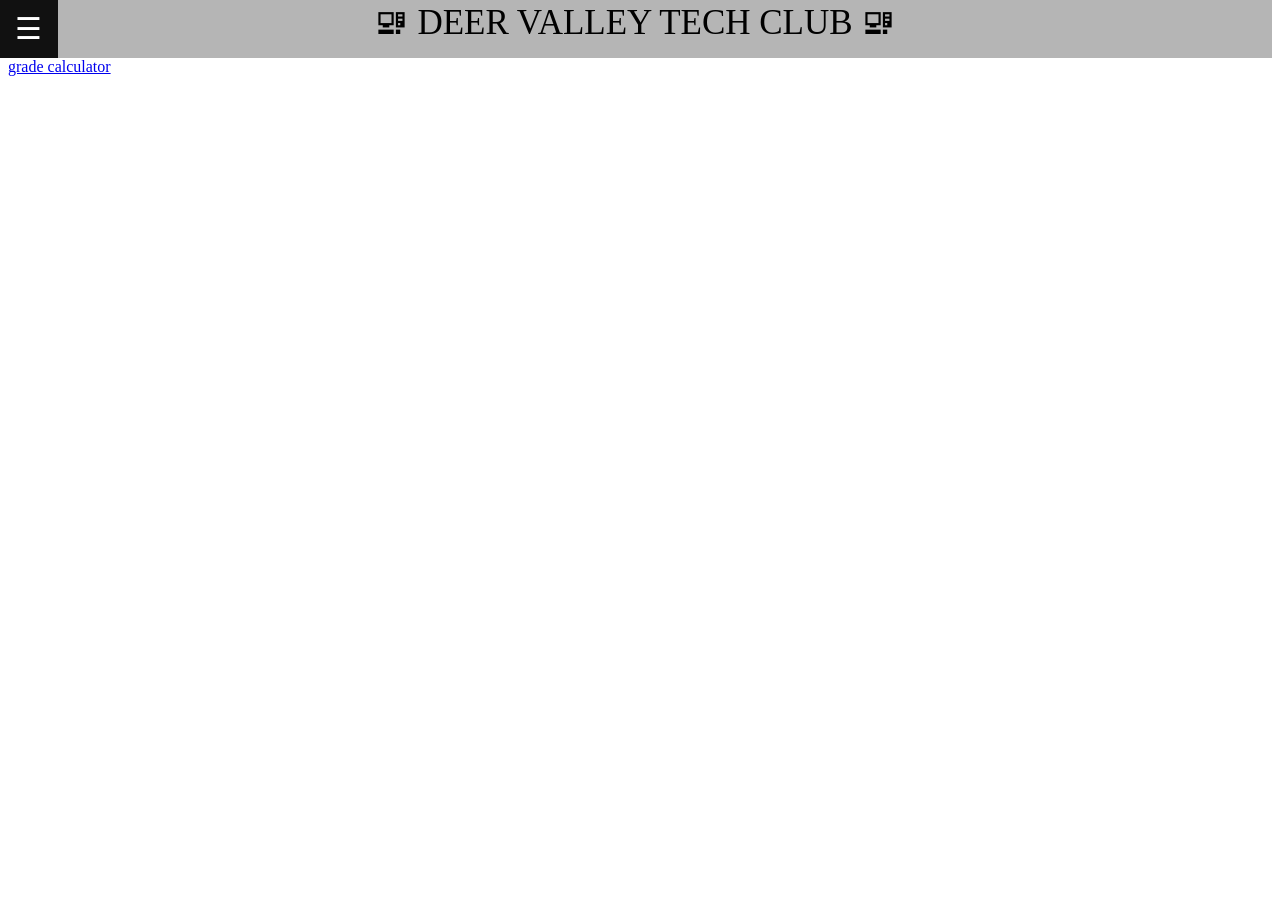
==== index.html @ 35661da9 "Update index.html" ====
<!DOCTYPE html>
<html>
    <head>
        <title>DV TECH CLUB</title>
        <link rel="icon" type="image/x-icon" href="images/dvhslogo.png">
        <link rel="stylesheet" type="text/css" href="index_style.css">
    </head>
    
    <body>
        <div id="mySidepanel" class="sidepanel">
          <button class="closebtn" onclick="closeNav()">&times;</button>
          <a href="#">About</a>
          <a href="#">Services</a>
          <a href="#">Clients</a>
          <a href="#">Contact</a>
        </div>
        
        <div class="topbar">
            <button class="openbtn" onclick="openNav()">&#9776; </button>
            <p id="title"> &#128435; DEER VALLEY TECH CLUB &#128435; </p>
        </div>
        <a href="grade.html"> grade calculator</a>
        
        
        <script> 
                /* Set the width of the sidebar to 250px (show it) */
            function openNav() {
              document.getElementById("mySidepanel").style.width = "250px";
            }
            
            /* Set the width of the sidebar to 0 (hide it) */
            function closeNav() {
              document.getElementById("mySidepanel").style.width = "0";
            }
        </script>
        
    </body>
</html>
---- index_style.css ----
.topbar {
  height: 60px;
  background-color: #b5b5b5;
  margin-top: -10px;
  margin-left: -10px;
  overflow-x: hidden; /* Disable horizontal scroll */
}

#title {
  display: flex;
  font-size: 35px;
  justify-Content: center;
  margin: -55px; 
  align-items: center;
}

.sidepanel {
  height: 250px; /* Specify a height */
  width: 0; /* 0 width - change this with JavaScript */
  position: fixed; /* Stay in place */
  z-index: 1; /* Stay on top */
  top: 0;
  left: 0;
  background-color: #111; /* Black*/
  overflow-x: hidden; /* Disable horizontal scroll */
  padding-top: 5px; /* Place content 60px from the top */
  transition: 0.5s; /* 0.5 second transition effect to slide in the sidepanel */
}

.sidepanel a {
  padding: 8px 8px 8px 32px;
  text-decoration: none;
  font-size: 25px;
  color: #818181;
  display: block;
  transition: 0.3s;
}

.sidepanel a:hover {
  color: #f1f1f1;
}

.sidepanel .closebtn {
  font-size: 50px;
  cursor: pointer;
  position: static;
  background-color: #111;
  width: 60px;
  height: 60px;
  margin-top: -5px;
  border: none;
  color: white;
  margin-left: 0px;
}

.openbtn {
  font-size: 30px;
  cursor: pointer;
  background-color: #111;
  color: white;
  width: 60px;
  height: 60px;
  border: none;
}

.openbtn:hover {
  background-color: #444;
}
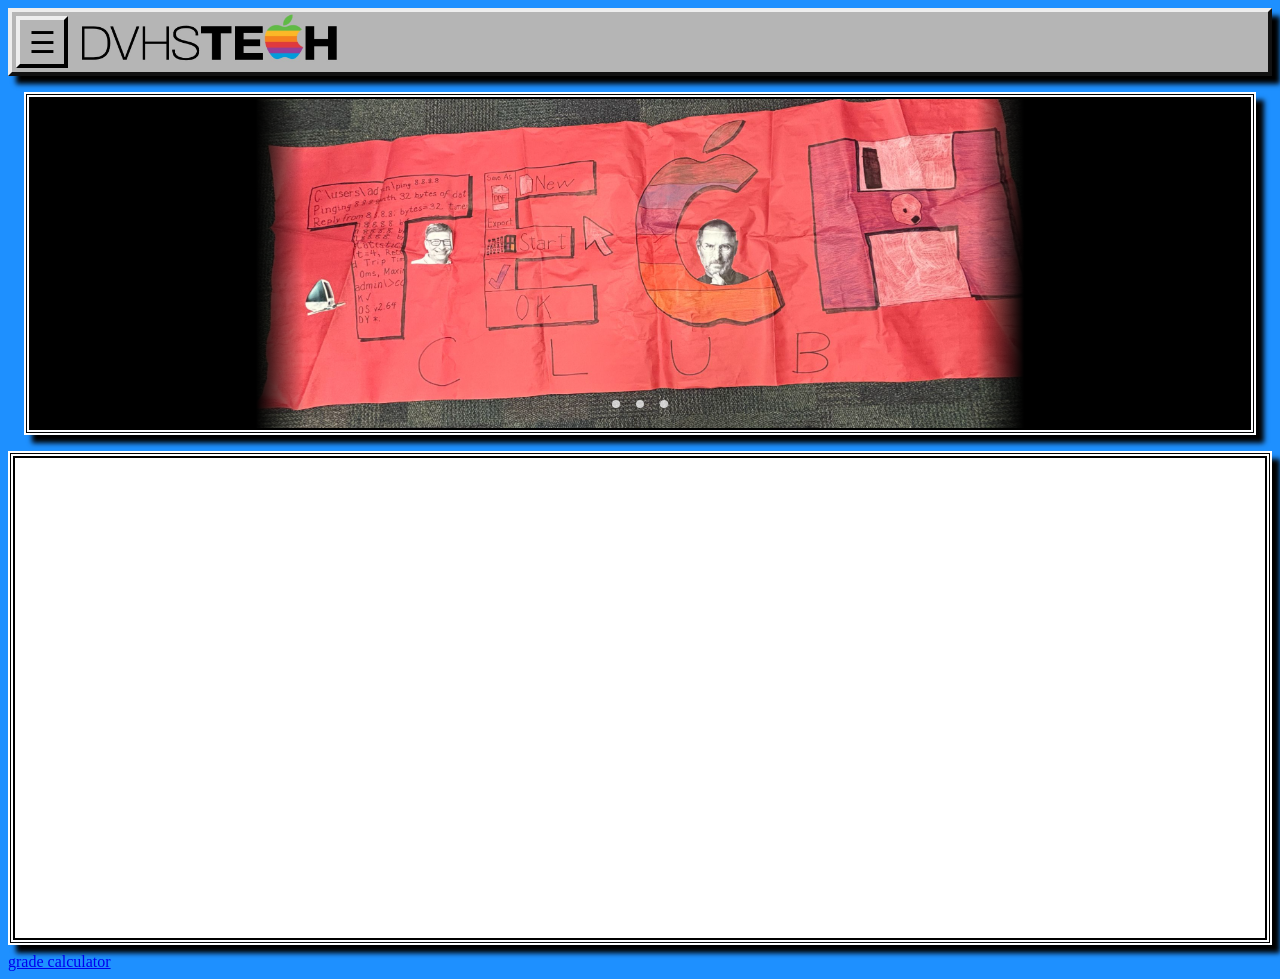
==== commit 4151c64b: "Add files via upload" ====
--- a/index.html
+++ b/index.html
@@ -1,38 +1,71 @@
-<!DOCTYPE html>
-<html>
-    <head>
-        <title>DV TECH CLUB</title>
-        <link rel="icon" type="image/x-icon" href="images/dvhslogo.png">
-        <link rel="stylesheet" type="text/css" href="index_style.css">
-    </head>
-    
-    <body>
-        <div id="mySidepanel" class="sidepanel">
-          <button class="closebtn" onclick="closeNav()">&times;</button>
-          <a href="#">About</a>
-          <a href="#">Services</a>
-          <a href="#">Clients</a>
-          <a href="#">Contact</a>
-        </div>
-        
-        <div class="topbar">
-            <button class="openbtn" onclick="openNav()">&#9776; </button>
-            <p id="title"> &#128435; DEER VALLEY TECH CLUB &#128435; </p>
-        </div>
-        <a href="grade.html"> grade calculator</a>
-        
-        
-        <script> 
-                /* Set the width of the sidebar to 250px (show it) */
-            function openNav() {
-              document.getElementById("mySidepanel").style.width = "250px";
-            }
-            
-            /* Set the width of the sidebar to 0 (hide it) */
-            function closeNav() {
-              document.getElementById("mySidepanel").style.width = "0";
-            }
-        </script>
-        
-    </body>
-</html>
+<!DOCTYPE html>
+<html>
+    <head>
+        <title>DV TECH CLUB</title>
+        <link rel="stylesheet" type="text/css" href="style.css">
+
+    </head>
+    
+    <body>
+        <div id="mySidepanel" class="sidepanel">
+            <button class="closebtn" onclick="closeNav()">Close</button>
+            <div class="break"></div>
+            <a href="#">Home</a>
+            <a href="projects.html">Projects</a>
+            <a href="#">History</a>
+            <a href="#">Resources</a>
+            <div class="break"></div>
+        </div>
+        
+        <div class="topbar">
+            <button class="openbtn" onclick="openNav()">&#9776; </button>
+            <img class="topbar_logo" src="temp_logo.jpg">
+        </div>
+        
+        <body>
+            <section class = "container" id = "img-slider">
+                <div class="slider_container">
+                    <div class="slider">
+                        <img src="banner.png" alt="" id = "slide-1">
+                        <img src="pondering.png" alt="" id = "slide-2">
+                        <img src="3.png" alt="" id = "slide-3">
+                    </div>
+                    <div class = "img-fade">
+                        <div id = "left-fade"></div>
+                        <div id = "right-fade"></div>
+                    </div>
+                    <div class="slider-nav">
+                        <a href="#slide-1"></a>
+                        <a href="#slide-2"></a>
+                        <a href="#slide-3"></a>
+                    </div>
+                </div>
+            </section>
+            
+            <section class = "container">
+                <div class= "main_container">
+                    
+                </div>
+            </section>
+        </body>
+        
+        <a href="/Projects/Grade-Calculator-Jason/grade.html"> grade calculator</a>
+        
+        
+        <script> 
+                /* Set the width of the sidebar to 250px (show it) */
+            function openNav() {
+              document.getElementById("mySidepanel").style.width = "300px";
+              
+              document.getElementById("mySidepanel").style.left = "0px";
+            }
+            
+            /* Set the width of the sidebar to 0 (hide it) */
+            function closeNav() {
+              document.getElementById("mySidepanel").style.width = "0px";
+              document.getElementById("mySidepanel").style.left = "-8px";
+            }
+        </script>
+        
+    </body>
+</html>
--- a/style.css
+++ b/style.css
@@ -0,0 +1,208 @@
+body{
+    
+    background: DeepSkyBlue url("https://codehs.com/uploads/33a21bc42e237a5abe59a7b60449d7aa") repeat;
+    background-color: DodgerBlue;
+    background-blend-mode: multiply;
+}
+
+.container{
+    background-color:#000000;
+    padding: 2px;
+    margin-top: 8px;
+    margin-bottom: 8px;
+    border-width: 5px;
+    border-style: double;
+    border-color: White;
+    box-shadow: 8px 8px 5px black;
+    
+}
+
+.topbar_logo{
+    
+    height: 48px;
+    position: absolute;
+    top: 14px;
+    left: 80px;
+    
+}
+
+.slider_container{
+    position: relative;
+    max-width: 48rem;
+    margin: 0 auto;
+}
+
+#img-slider{
+    margin:16px;
+}
+
+.main_container{
+    background-color:#ffffff;
+    height: 30rem;
+}
+
+.slider{
+    display: flex;
+    aspect-ratio: 21/9;
+    overflow-x: hidden;
+    scroll-snap-type: x mandatory;
+    scroll-behavior: smooth;
+    
+}
+
+.slider img{
+    flex: 1 0 100%;
+    scroll-snap-align:start;
+    object-fit: cover;
+    max-width: 100%;
+}
+
+.img-fade {
+    display: flex;
+    z-index: 1;
+    position:absolute;
+    height: 100%;
+    width: 100%;
+    top: 0;
+}
+
+#left-fade {
+    background-image: linear-gradient(to left, rgba(0,0,0,0), rgba(0,0,0,1));
+    width: 3rem;
+    height: 100%;
+}
+
+#right-fade {
+    background-image: linear-gradient(to right, rgba(0,0,0,0), rgba(0,0,0,1));
+    width: 3rem;
+    position:absolute;
+    height: 100%;
+    right: 0;
+}
+
+.slider-nav{
+    display: flex;
+    column-gap: 1rem;
+    position:absolute;
+    bottom:1.25rem;
+    left: 50%;
+    transform: translateX(-50%);
+    z-index: 1;
+}
+
+.slider-nav a{
+    width: 0.5rem;
+    height: 0.5rem;
+    cursor: pointer;
+    border-radius: 50%;
+    background-color:#fff;
+    opacity: 0.75;
+    transition: opacity ease
+     0.25s;
+}
+
+.slider-nav a:hover{
+    opacity: 1;
+}
+
+.topbar {
+    height: 60px;
+    background-color: #b5b5b5;
+    border-style: solid;
+    box-shadow: 8px 8px 5px black;
+    border-color: #eee #111 #111 #eee;
+    border-radius: 0;
+    border-width: 4px;
+    overflow-x: hidden; /* Disable horizontal scroll */
+}
+
+#title {
+  display: flex;
+  color: black;
+  font-size: 35px;
+  justify-content: center;
+  margin: -55px; 
+  align-items: center;
+}
+
+.break {
+    width: calc(100% -4px);
+    height: px;
+    margin:10px 5px 10px 5px;
+    border-color:#8d8d8d transparent #fefefe transparent;
+    border-radius: 0;
+    border-style: solid;
+    border-width: 1px;
+}
+
+.sidepanel {
+  height: calc(100% - 13px); /* Specify a height */
+  width: 0px; /* 0 width - change this with JavaScript */
+  position: fixed; /* Stay in place */
+  border-color: #eee #111 #111 #eee; 
+  border-radius: 0;
+  left:-8px;
+  top:0;
+  border-style: solid;
+  border-width: 4px;
+  background-color:#cccccc;
+  overflow-x: hidden; /* Disable horizontal scroll */
+  padding-top: 5px; /* Place content 53px from the top */
+  transition: 0.5s; /* 0.5 second transition effect to slide in the sidepanel */
+  z-index: 2;
+}
+
+.sidepanel a {
+  padding: 8px 8px 8px 32px;
+  text-decoration: none;
+  font-size: 25px;
+  color: #000;
+  display: block;
+  transition: 0.3s;
+}
+
+.sidepanel a:hover {
+  color: #f1f1f1;
+  background-color: #0a246a;
+}
+
+.sidepanel .closebtn {
+  padding: 8px 8px 8px 32px;
+  font-size: 25px;
+  cursor: pointer;
+  background-color: transparent;
+  width: 100%;
+  height: 3rem;
+  margin-top:5px;
+  border: none;
+  color: black;
+}
+
+.sidepanel .closebtn:hover{
+  background-color: #0a246a;
+}
+
+.openbtn {
+  font-size: 30px;
+  cursor: pointer;
+  background-color: #b5b5b5;
+  padding: 4px 4px 4px 4px;
+  border-color: #eee #111 #111 #eee; 
+  border-radius: 0;
+  border-width: 4px;
+  position: absolute;
+  top: 16px;
+  left: 16px;
+  color: Black,;
+  width: 52px;
+  height: 52px;
+}
+
+.openbtn:active {
+	border-color: #111 transparent transparent #111;
+    padding: 8px 4px 0px 8px;
+}
+
+.openbtn:hover {
+    outline: 1px dotted #0000ff;
+}
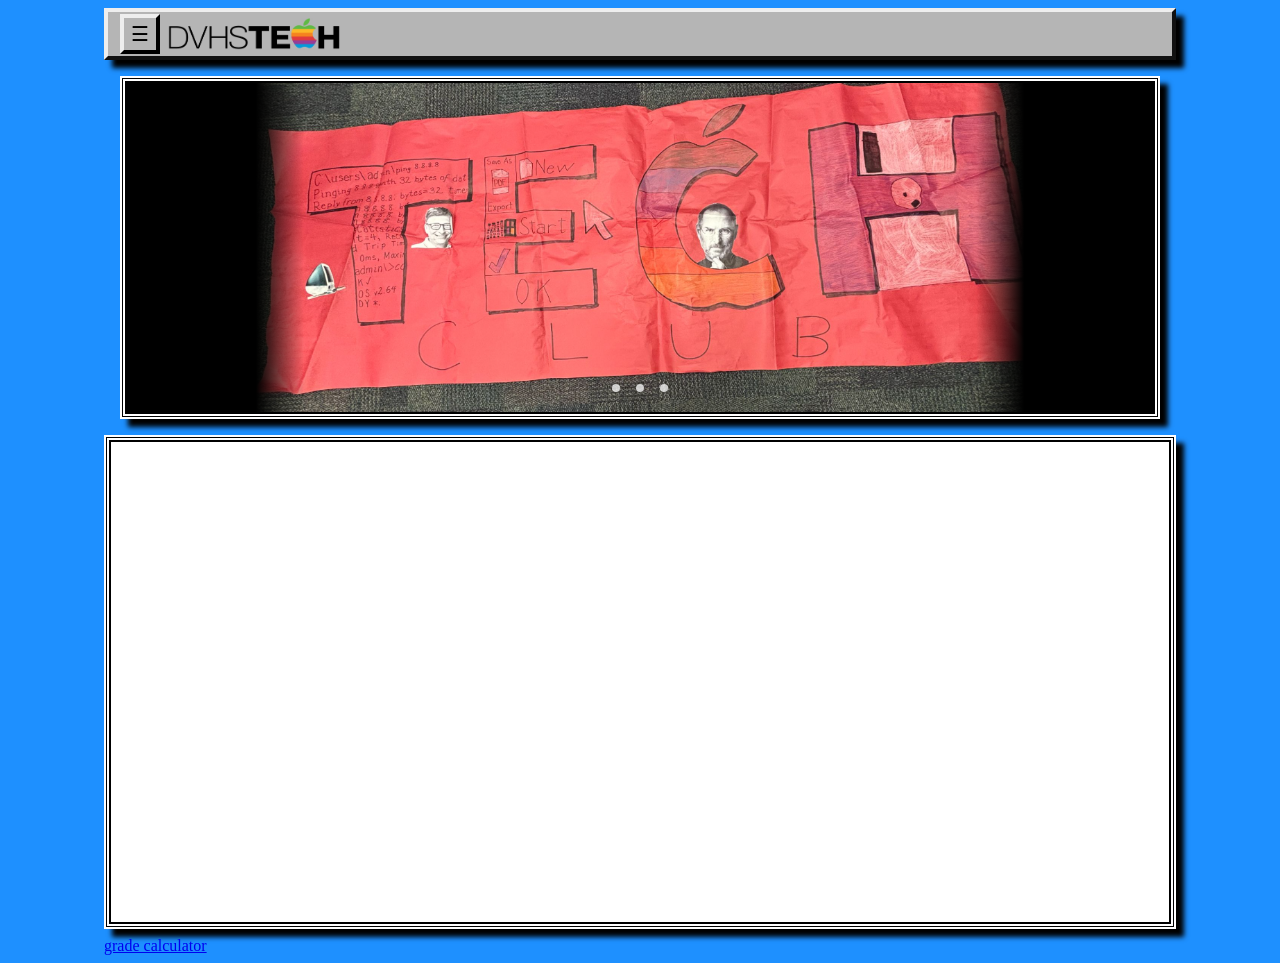
==== commit c8e3203b: "Add files via upload" ====
--- a/index.html
+++ b/index.html
@@ -1,71 +1,71 @@
-<!DOCTYPE html>
-<html>
-    <head>
-        <title>DV TECH CLUB</title>
-        <link rel="stylesheet" type="text/css" href="style.css">
-
-    </head>
-    
-    <body>
-        <div id="mySidepanel" class="sidepanel">
-            <button class="closebtn" onclick="closeNav()">Close</button>
-            <div class="break"></div>
-            <a href="#">Home</a>
-            <a href="projects.html">Projects</a>
-            <a href="#">History</a>
-            <a href="#">Resources</a>
-            <div class="break"></div>
-        </div>
-        
-        <div class="topbar">
-            <button class="openbtn" onclick="openNav()">&#9776; </button>
-            <img class="topbar_logo" src="temp_logo.jpg">
-        </div>
-        
-        <body>
-            <section class = "container" id = "img-slider">
-                <div class="slider_container">
-                    <div class="slider">
-                        <img src="banner.png" alt="" id = "slide-1">
-                        <img src="pondering.png" alt="" id = "slide-2">
-                        <img src="3.png" alt="" id = "slide-3">
-                    </div>
-                    <div class = "img-fade">
-                        <div id = "left-fade"></div>
-                        <div id = "right-fade"></div>
-                    </div>
-                    <div class="slider-nav">
-                        <a href="#slide-1"></a>
-                        <a href="#slide-2"></a>
-                        <a href="#slide-3"></a>
-                    </div>
-                </div>
-            </section>
-            
-            <section class = "container">
-                <div class= "main_container">
-                    
-                </div>
-            </section>
-        </body>
-        
-        <a href="/Projects/Grade-Calculator-Jason/grade.html"> grade calculator</a>
-        
-        
-        <script> 
-                /* Set the width of the sidebar to 250px (show it) */
-            function openNav() {
-              document.getElementById("mySidepanel").style.width = "300px";
-              
-              document.getElementById("mySidepanel").style.left = "0px";
-            }
-            
-            /* Set the width of the sidebar to 0 (hide it) */
-            function closeNav() {
-              document.getElementById("mySidepanel").style.width = "0px";
-              document.getElementById("mySidepanel").style.left = "-8px";
-            }
-        </script>
-        
-    </body>
+<!DOCTYPE html>
+<html>
+    <head>
+        <title>DV TECH CLUB</title>
+        <link rel="stylesheet" type="text/css" href="style.css">
+
+    </head>
+    
+    <body>
+        <div id="mySidepanel" class="sidepanel">
+            <button class="closebtn" onclick="closeNav()">Close</button>
+            <div class="break"></div>
+            <a href="index.html">Home</a>
+            <a href="projects.html">Projects</a>
+            <a href="history.html">History</a>
+            <a href="resources.html">Resources</a>
+            <div class="break"></div>
+        </div>
+        
+        <div class="topbar">
+            <button class="openbtn" onclick="openNav()">&#9776; </button>
+            <img class="topbar_logo" src="temp_logo.jpg">
+        </div>
+        
+        <body>
+            <section class = "container" id = "img-slider">
+                <div class="slider_container">
+                    <div class="slider">
+                        <img src="banner.png" alt="" id = "slide-1">
+                        <img src="pondering.png" alt="" id = "slide-2">
+                        <img src="3.png" alt="" id = "slide-3">
+                    </div>
+                    <div class = "img-fade">
+                        <div id = "left-fade"></div>
+                        <div id = "right-fade"></div>
+                    </div>
+                    <div class="slider-nav">
+                        <a href="#slide-1"></a>
+                        <a href="#slide-2"></a>
+                        <a href="#slide-3"></a>
+                    </div>
+                </div>
+            </section>
+            
+            <section class = "container">
+                <div class= "main_container">
+                    
+                </div>
+            </section>
+        </body>
+        
+        <a href="/Projects/Grade-Calculator-Jason/grade.html"> grade calculator</a>
+        
+        
+        <script> 
+                /* Set the width of the sidebar to 250px (show it) */
+            function openNav() {
+              document.getElementById("mySidepanel").style.width = "300px";
+              
+              document.getElementById("mySidepanel").style.left = "0px";
+            }
+            
+            /* Set the width of the sidebar to 0 (hide it) */
+            function closeNav() {
+              document.getElementById("mySidepanel").style.width = "0px";
+              document.getElementById("mySidepanel").style.left = "-8px";
+            }
+        </script>
+        
+    </body>
 </html>
--- a/style.css
+++ b/style.css
@@ -1,208 +1,218 @@
-body{
-    
-    background: DeepSkyBlue url("https://codehs.com/uploads/33a21bc42e237a5abe59a7b60449d7aa") repeat;
-    background-color: DodgerBlue;
-    background-blend-mode: multiply;
-}
-
-.container{
-    background-color:#000000;
-    padding: 2px;
-    margin-top: 8px;
-    margin-bottom: 8px;
-    border-width: 5px;
-    border-style: double;
-    border-color: White;
-    box-shadow: 8px 8px 5px black;
-    
-}
-
-.topbar_logo{
-    
-    height: 48px;
-    position: absolute;
-    top: 14px;
-    left: 80px;
-    
-}
-
-.slider_container{
-    position: relative;
-    max-width: 48rem;
-    margin: 0 auto;
-}
-
-#img-slider{
-    margin:16px;
-}
-
-.main_container{
-    background-color:#ffffff;
-    height: 30rem;
-}
-
-.slider{
-    display: flex;
-    aspect-ratio: 21/9;
-    overflow-x: hidden;
-    scroll-snap-type: x mandatory;
-    scroll-behavior: smooth;
-    
-}
-
-.slider img{
-    flex: 1 0 100%;
-    scroll-snap-align:start;
-    object-fit: cover;
-    max-width: 100%;
-}
-
-.img-fade {
-    display: flex;
-    z-index: 1;
-    position:absolute;
-    height: 100%;
-    width: 100%;
-    top: 0;
-}
-
-#left-fade {
-    background-image: linear-gradient(to left, rgba(0,0,0,0), rgba(0,0,0,1));
-    width: 3rem;
-    height: 100%;
-}
-
-#right-fade {
-    background-image: linear-gradient(to right, rgba(0,0,0,0), rgba(0,0,0,1));
-    width: 3rem;
-    position:absolute;
-    height: 100%;
-    right: 0;
-}
-
-.slider-nav{
-    display: flex;
-    column-gap: 1rem;
-    position:absolute;
-    bottom:1.25rem;
-    left: 50%;
-    transform: translateX(-50%);
-    z-index: 1;
-}
-
-.slider-nav a{
-    width: 0.5rem;
-    height: 0.5rem;
-    cursor: pointer;
-    border-radius: 50%;
-    background-color:#fff;
-    opacity: 0.75;
-    transition: opacity ease
-     0.25s;
-}
-
-.slider-nav a:hover{
-    opacity: 1;
-}
-
-.topbar {
-    height: 60px;
-    background-color: #b5b5b5;
-    border-style: solid;
-    box-shadow: 8px 8px 5px black;
-    border-color: #eee #111 #111 #eee;
-    border-radius: 0;
-    border-width: 4px;
-    overflow-x: hidden; /* Disable horizontal scroll */
-}
-
-#title {
-  display: flex;
-  color: black;
-  font-size: 35px;
-  justify-content: center;
-  margin: -55px; 
-  align-items: center;
-}
-
-.break {
-    width: calc(100% -4px);
-    height: px;
-    margin:10px 5px 10px 5px;
-    border-color:#8d8d8d transparent #fefefe transparent;
-    border-radius: 0;
-    border-style: solid;
-    border-width: 1px;
-}
-
-.sidepanel {
-  height: calc(100% - 13px); /* Specify a height */
-  width: 0px; /* 0 width - change this with JavaScript */
-  position: fixed; /* Stay in place */
-  border-color: #eee #111 #111 #eee; 
-  border-radius: 0;
-  left:-8px;
-  top:0;
-  border-style: solid;
-  border-width: 4px;
-  background-color:#cccccc;
-  overflow-x: hidden; /* Disable horizontal scroll */
-  padding-top: 5px; /* Place content 53px from the top */
-  transition: 0.5s; /* 0.5 second transition effect to slide in the sidepanel */
-  z-index: 2;
-}
-
-.sidepanel a {
-  padding: 8px 8px 8px 32px;
-  text-decoration: none;
-  font-size: 25px;
-  color: #000;
-  display: block;
-  transition: 0.3s;
-}
-
-.sidepanel a:hover {
-  color: #f1f1f1;
-  background-color: #0a246a;
-}
-
-.sidepanel .closebtn {
-  padding: 8px 8px 8px 32px;
-  font-size: 25px;
-  cursor: pointer;
-  background-color: transparent;
-  width: 100%;
-  height: 3rem;
-  margin-top:5px;
-  border: none;
-  color: black;
-}
-
-.sidepanel .closebtn:hover{
-  background-color: #0a246a;
-}
-
-.openbtn {
-  font-size: 30px;
-  cursor: pointer;
-  background-color: #b5b5b5;
-  padding: 4px 4px 4px 4px;
-  border-color: #eee #111 #111 #eee; 
-  border-radius: 0;
-  border-width: 4px;
-  position: absolute;
-  top: 16px;
-  left: 16px;
-  color: Black,;
-  width: 52px;
-  height: 52px;
-}
-
-.openbtn:active {
-	border-color: #111 transparent transparent #111;
-    padding: 8px 4px 0px 8px;
-}
-
-.openbtn:hover {
-    outline: 1px dotted #0000ff;
+body{
+
+    background: DeepSkyBlue url("https://codehs.com/uploads/33a21bc42e237a5abe59a7b60449d7aa") repeat;
+    background-color: DodgerBlue;
+    background-blend-mode: multiply;
+    /* 1in side margins, shared across every page */
+    padding-left: 96px;
+    padding-right: 96px;
+    box-sizing: border-box;
+}
+
+@media (max-width: 720px) {
+    body { padding-left: 8px; padding-right: 8px; }
+}
+
+.container{
+    background-color:#000000;
+    padding: 2px;
+    margin-top: 8px;
+    margin-bottom: 8px;
+    border-width: 5px;
+    border-style: double;
+    border-color: White;
+    box-shadow: 8px 8px 5px black;
+    
+}
+
+.topbar_logo{
+    height: 32px;
+    position: absolute;
+    top: 50%;
+    left: 60px;
+    transform: translateY(-50%);
+}
+
+.slider_container{
+    position: relative;
+    max-width: 48rem;
+    margin: 0 auto;
+}
+
+#img-slider{
+    margin:16px;
+}
+
+.main_container{
+    background-color:#ffffff;
+    height: 30rem;
+}
+
+.slider{
+    display: flex;
+    aspect-ratio: 21/9;
+    overflow-x: hidden;
+    scroll-snap-type: x mandatory;
+    scroll-behavior: smooth;
+    
+}
+
+.slider img{
+    flex: 1 0 100%;
+    scroll-snap-align:start;
+    object-fit: cover;
+    max-width: 100%;
+}
+
+.img-fade {
+    display: flex;
+    z-index: 1;
+    position:absolute;
+    height: 100%;
+    width: 100%;
+    top: 0;
+}
+
+#left-fade {
+    background-image: linear-gradient(to left, rgba(0,0,0,0), rgba(0,0,0,1));
+    width: 3rem;
+    height: 100%;
+}
+
+#right-fade {
+    background-image: linear-gradient(to right, rgba(0,0,0,0), rgba(0,0,0,1));
+    width: 3rem;
+    position:absolute;
+    height: 100%;
+    right: 0;
+}
+
+.slider-nav{
+    display: flex;
+    column-gap: 1rem;
+    position:absolute;
+    bottom:1.25rem;
+    left: 50%;
+    transform: translateX(-50%);
+    z-index: 1;
+}
+
+.slider-nav a{
+    width: 0.5rem;
+    height: 0.5rem;
+    cursor: pointer;
+    border-radius: 50%;
+    background-color:#fff;
+    opacity: 0.75;
+    transition: opacity ease
+     0.25s;
+}
+
+.slider-nav a:hover{
+    opacity: 1;
+}
+
+.topbar {
+    height: 44px;
+    background-color: #b5b5b5;
+    border-style: solid;
+    box-shadow: 8px 8px 5px black;
+    border-color: #eee #111 #111 #eee;
+    border-radius: 0;
+    border-width: 4px;
+    overflow: hidden;
+    position: relative;
+}
+
+#title {
+  display: flex;
+  color: black;
+  font-size: 35px;
+  justify-content: center;
+  margin: -55px; 
+  align-items: center;
+}
+
+.break {
+    width: calc(100% -4px);
+    height: px;
+    margin:10px 5px 10px 5px;
+    border-color:#8d8d8d transparent #fefefe transparent;
+    border-radius: 0;
+    border-style: solid;
+    border-width: 1px;
+}
+
+.sidepanel {
+  height: calc(100% - 13px); /* Specify a height */
+  width: 0px; /* 0 width - change this with JavaScript */
+  position: fixed; /* Stay in place */
+  border-color: #eee #111 #111 #eee; 
+  border-radius: 0;
+  left:-8px;
+  top:0;
+  border-style: solid;
+  border-width: 4px;
+  background-color:#cccccc;
+  overflow-x: hidden; /* Disable horizontal scroll */
+  padding-top: 5px; /* Place content 53px from the top */
+  transition: 0.5s; /* 0.5 second transition effect to slide in the sidepanel */
+  z-index: 2;
+}
+
+.sidepanel a {
+  padding: 8px 8px 8px 32px;
+  text-decoration: none;
+  font-size: 25px;
+  color: #000;
+  display: block;
+  transition: 0.3s;
+}
+
+.sidepanel a:hover {
+  color: #f1f1f1;
+  background-color: #0a246a;
+}
+
+.sidepanel .closebtn {
+  padding: 8px 8px 8px 32px;
+  font-size: 25px;
+  cursor: pointer;
+  background-color: transparent;
+  width: 100%;
+  height: 3rem;
+  margin-top:5px;
+  border: none;
+  color: black;
+}
+
+.sidepanel .closebtn:hover{
+  background-color: #0a246a;
+}
+
+.openbtn {
+  font-size: 20px;
+  cursor: pointer;
+  background-color: #b5b5b5;
+  padding: 0;
+  line-height: 1;
+  border-color: #eee #111 #111 #eee;
+  border-radius: 0;
+  border-width: 4px;
+  position: absolute;
+  top: 50%;
+  left: 12px;
+  transform: translateY(-50%);
+  color: black;
+  width: 40px;
+  height: 40px;
+}
+
+.openbtn:active {
+	border-color: #111 transparent transparent #111;
+    padding: 8px 4px 0px 8px;
+}
+
+.openbtn:hover {
+    outline: 1px dotted #0000ff;
 }
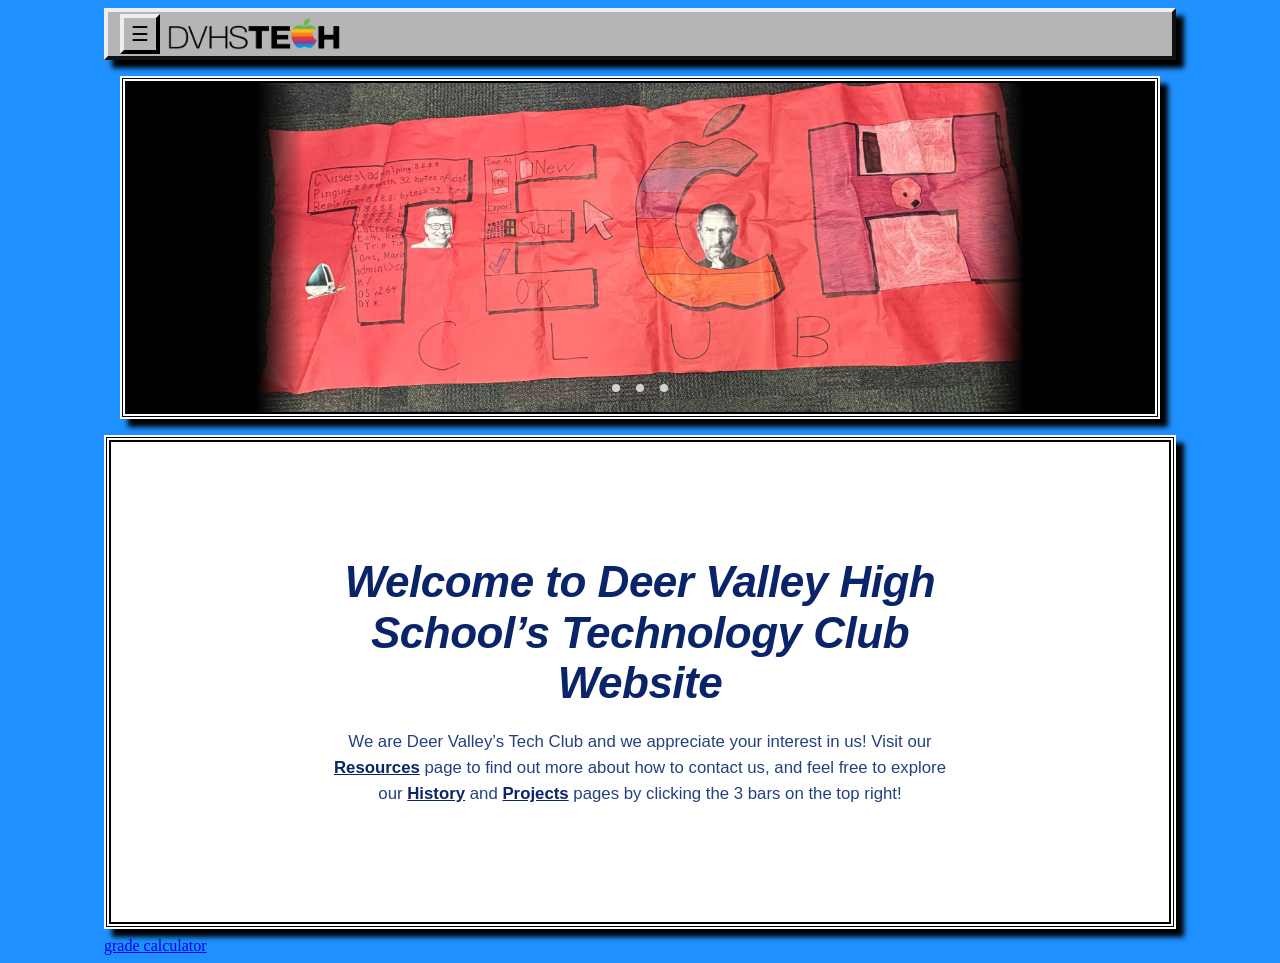
==== commit 27a44328: "Add home page welcome copy and build out resources contact page Home page: - Fill the empty main con" ====
--- a/index.html
+++ b/index.html
@@ -3,7 +3,12 @@
     <head>
         <title>DV TECH CLUB</title>
         <link rel="stylesheet" type="text/css" href="style.css">
+        <link rel="stylesheet" type="text/css" href="madden-css/style.css">
 
+        <!-- Google Fonts -->
+        <link rel="preconnect" href="https://fonts.googleapis.com">
+        <link rel="preconnect" href="https://fonts.gstatic.com" crossorigin>
+        <link href="https://fonts.googleapis.com/css2?family=Libre+Franklin:ital,wght@1,600;1,900&display=swap" rel="stylesheet">
     </head>
     
     <body>
@@ -44,7 +49,11 @@
             
             <section class = "container">
                 <div class= "main_container">
-                    
+                    <p class="home_welcome">Welcome to Deer Valley High School&rsquo;s Technology Club Website</p>
+                    <p class="home_subtext">We are Deer Valley&rsquo;s Tech Club and we appreciate your interest in us!
+                        Visit our <a href="resources.html">Resources</a> page to find out more about how to contact us,
+                        and feel free to explore our <a href="history.html">History</a> and
+                        <a href="projects.html">Projects</a> pages by clicking the 3 bars on the top right!</p>
                 </div>
             </section>
         </body>
--- a/style.css
+++ b/style.css
@@ -45,7 +45,56 @@
 
 .main_container{
     background-color:#ffffff;
-    height: 30rem;
+    min-height: 30rem;
+    display: flex;
+    flex-direction: column;
+    justify-content: center;
+    align-items: center;
+    text-align: center;
+    padding: 2.5rem 1.5rem;
+    box-sizing: border-box;
+}
+
+/* ----- Home page welcome copy ----- */
+
+.home_welcome {
+    font-family: 'Libre Franklin', sans-serif;
+    font-style: italic;
+    font-weight: 900;
+    font-size: 2.75rem;
+    line-height: 1.15;
+    letter-spacing: -0.5px;
+    color: #0a246a;
+    max-width: 44rem;
+    margin: 0 0 1.25rem 0;
+}
+
+.home_subtext {
+    font-family: Tahoma, Geneva, Verdana, sans-serif;
+    font-size: 1.05rem;
+    line-height: 1.55;
+    color: #24417f;
+    max-width: 40rem;
+    margin: 0;
+}
+
+.home_subtext a {
+    color: #0a246a;
+    font-weight: bold;
+    text-decoration: underline;
+    transition: 0.15s;
+}
+
+.home_subtext a:hover {
+    color: #ffffff;
+    background-color: #0a246a;
+    text-decoration: none;
+}
+
+@media (max-width: 720px) {
+    .home_welcome { font-size: 1.9rem; }
+    .home_subtext { font-size: 0.95rem; }
+    .main_container { padding: 1.75rem 1rem; }
 }
 
 .slider{
--- a/madden-css/style.css
+++ b/madden-css/style.css
@@ -0,0 +1,265 @@
+/* ============================================================
+   Projects page - extends the shared style.css aesthetic.
+   Uses the same black double-border .container cards as the
+   home page, with a white inner panel for the writeups.
+   ============================================================ */
+
+/* Shared topbar + body padding now live in the parent style.css so the
+   home page and projects page stay consistent. */
+
+.project_card {
+    margin: 10px 0;
+}
+
+.project_inner {
+    background-color: #ffffff;
+    padding: 14px 18px 16px 18px;
+    color: #111;
+    font-family: Tahoma, Geneva, Verdana, sans-serif;
+}
+
+/* ----- Headings (Libre Franklin italic, matches existing classes) ----- */
+
+.libre-franklin {
+    font-family: 'Libre Franklin', sans-serif;
+    font-style: italic;
+    font-weight: 900;
+    font-size: 2rem;
+    color: #0a246a;
+    margin: 0 0 0.25rem 0;
+    letter-spacing: -0.5px;
+}
+
+.libre-franklin-2 {
+    font-family: 'Libre Franklin', sans-serif;
+    font-style: italic;
+    font-weight: 600;
+    font-size: 1.25rem;
+    color: #0a246a;
+    margin: 0 0 0.6rem 0;
+    padding-bottom: 0.3rem;
+    border-bottom: 1px solid #8d8d8d;
+    box-shadow: 0 1px 0 #fefefe;
+}
+
+/* ----- Intro card ----- */
+
+.project_intro .project_inner {
+    text-align: center;
+    padding: 18px 18px;
+}
+
+.project_intro p {
+    font-size: 1rem;
+    color: #333;
+}
+
+/* ----- Paragraph + link styling ----- */
+
+.project_inner p {
+    font-size: 0.9rem;
+    line-height: 1.45;
+    margin: 0.45rem 0;
+}
+
+.project_inner a {
+    color: #0a246a;
+    font-weight: bold;
+    text-decoration: underline;
+    transition: 0.15s;
+}
+
+.project_inner a:hover {
+    color: #ffffff;
+    background-color: #0a246a;
+    text-decoration: none;
+}
+
+.project_inner em {
+    color: #0a246a;
+    font-weight: 600;
+}
+
+/* ----- Byline (the "Created by..." line under each project) ----- */
+
+.byline {
+    margin-top: 0.7rem !important;
+    padding-top: 0.4rem;
+    border-top: 1px solid #ccc;
+    font-style: italic;
+    color: #555;
+    text-align: right;
+    font-size: 0.82rem !important;
+}
+
+/* ----- Media wells (sunken Win9x-style frame around screenshots) ----- */
+
+.project_media {
+    margin: 0.6rem 0 0.8rem 0;
+    padding: 8px;
+    background-color: #d4d4d4;
+    border-style: solid;
+    border-width: 2px;
+    border-color: #111 #eee #eee #111;
+    box-shadow: inset 1px 1px 0 #8d8d8d;
+}
+
+.project_media.single {
+    /* Block flow, not flex - flex + height:auto + aspect-ratio doesn't size
+       iframes reliably (no intrinsic dimensions). text-align centers img;
+       margin auto centers iframe. */
+    text-align: center;
+}
+
+.project_media.grid {
+    display: grid;
+    grid-template-columns: repeat(3, 1fr);
+    gap: 8px;
+}
+
+.project_media img,
+.project_media iframe {
+    display: block;
+    width: 100%;
+    height: 100%;
+    border: 2px solid #000;
+    background-color: #000;
+    box-shadow: 2px 2px 0 rgba(0, 0, 0, 0.35);
+}
+
+.project_media.single img {
+    display: inline-block;
+    width: auto;
+    max-width: 100%;
+    max-height: 280px;
+}
+
+.project_media.single iframe {
+    display: block;
+    margin: 0 auto;
+    width: 100%;
+    max-width: 480px;
+    aspect-ratio: 16 / 9;
+    height: auto;
+}
+
+/* On narrow screens: stack the grid, soften headings (body padding handled in style.css) */
+@media (max-width: 720px) {
+    .project_media.grid {
+        grid-template-columns: 1fr;
+    }
+    .libre-franklin {
+        font-size: 1.7rem;
+    }
+    .libre-franklin-2 {
+        font-size: 1.15rem;
+    }
+    .project_inner {
+        padding: 12px 14px 14px 14px;
+    }
+}
+
+/* ----- Bottom navigation card ----- */
+
+.endnav .project_inner {
+    display: flex;
+    flex-direction: column;
+    align-items: center;
+    gap: 0.5rem;
+    padding: 14px;
+    text-align: center;
+}
+
+.endlink {
+    display: inline-flex;
+    align-items: center;
+    gap: 0.5rem;
+    font-size: 1rem;
+    padding: 3px 8px;
+}
+
+.endnav_arrow {
+    height: 20px;
+    width: auto;
+    image-rendering: pixelated;
+}
+
+.cursor_hand {
+    cursor: pointer;
+}
+
+/* ============================================================
+   Resources page - contact cards + Band group section.
+   Reuses the white .project_inner panel and the sunken
+   .project_media well from the projects page.
+   ============================================================ */
+
+.contact_grid {
+    display: grid;
+    grid-template-columns: repeat(2, 1fr);
+    gap: 10px;
+    margin-top: 0.6rem;
+}
+
+.contact_card {
+    padding: 10px 12px;
+    background-color: #d4d4d4;
+    border-style: solid;
+    border-width: 2px;
+    border-color: #eee #111 #111 #eee;
+    box-shadow: inset 1px 1px 0 #fefefe;
+}
+
+.contact_name {
+    font-family: 'Libre Franklin', sans-serif;
+    font-style: italic;
+    font-weight: 600;
+    font-size: 1.05rem;
+    color: #0a246a;
+    margin: 0 0 0.4rem 0;
+}
+
+.contact_line {
+    font-size: 0.9rem;
+    line-height: 1.45;
+    margin: 0.2rem 0 !important;
+    word-break: break-word;
+}
+
+.contact_label {
+    font-weight: bold;
+    color: #333;
+}
+
+/* ----- Band group section ----- */
+
+.band_media {
+    max-width: 340px;
+    margin-left: auto;
+    margin-right: auto;
+}
+
+.band_media img {
+    max-height: 300px;
+}
+
+.band_caption {
+    text-align: center;
+    color: #555;
+    font-style: italic;
+}
+
+.band_link {
+    text-align: center;
+    font-size: 1rem !important;
+    word-break: break-all;
+}
+
+@media (max-width: 720px) {
+    .contact_grid {
+        grid-template-columns: 1fr;
+    }
+    .band_media img {
+        max-height: 240px;
+    }
+}
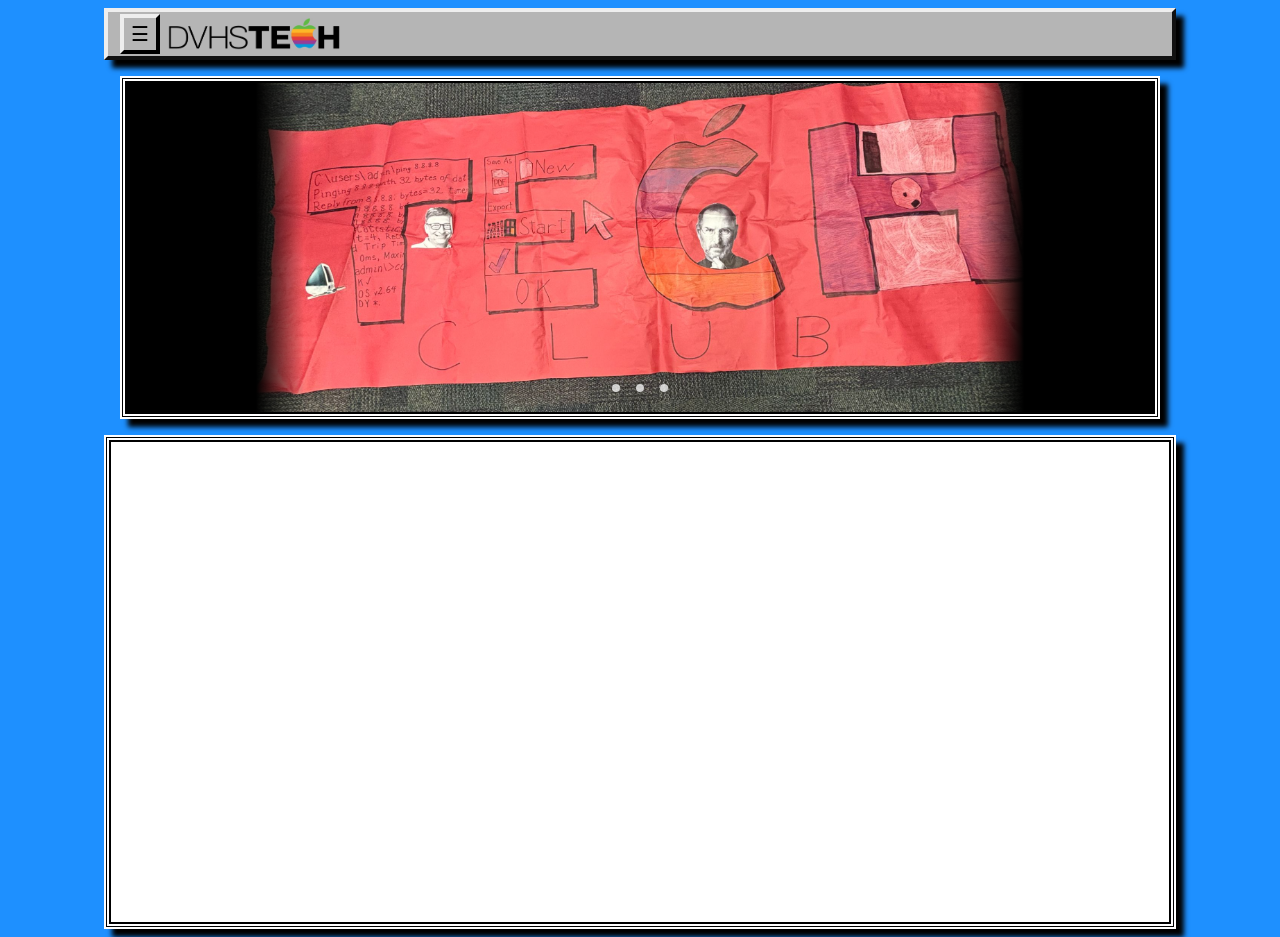
==== commit 2588168a: "Update index.html" ====
--- a/index.html
+++ b/index.html
@@ -3,12 +3,7 @@
     <head>
         <title>DV TECH CLUB</title>
         <link rel="stylesheet" type="text/css" href="style.css">
-        <link rel="stylesheet" type="text/css" href="madden-css/style.css">
 
-        <!-- Google Fonts -->
-        <link rel="preconnect" href="https://fonts.googleapis.com">
-        <link rel="preconnect" href="https://fonts.gstatic.com" crossorigin>
-        <link href="https://fonts.googleapis.com/css2?family=Libre+Franklin:ital,wght@1,600;1,900&display=swap" rel="stylesheet">
     </head>
     
     <body>
@@ -49,16 +44,12 @@
             
             <section class = "container">
                 <div class= "main_container">
-                    <p class="home_welcome">Welcome to Deer Valley High School&rsquo;s Technology Club Website</p>
-                    <p class="home_subtext">We are Deer Valley&rsquo;s Tech Club and we appreciate your interest in us!
-                        Visit our <a href="resources.html">Resources</a> page to find out more about how to contact us,
-                        and feel free to explore our <a href="history.html">History</a> and
-                        <a href="projects.html">Projects</a> pages by clicking the 3 bars on the top right!</p>
+                    
                 </div>
             </section>
         </body>
         
-        <a href="/Projects/Grade-Calculator-Jason/grade.html"> grade calculator</a>
+
         
         
         <script> 
@@ -77,4 +68,4 @@
         </script>
         
     </body>
-</html>+</html>
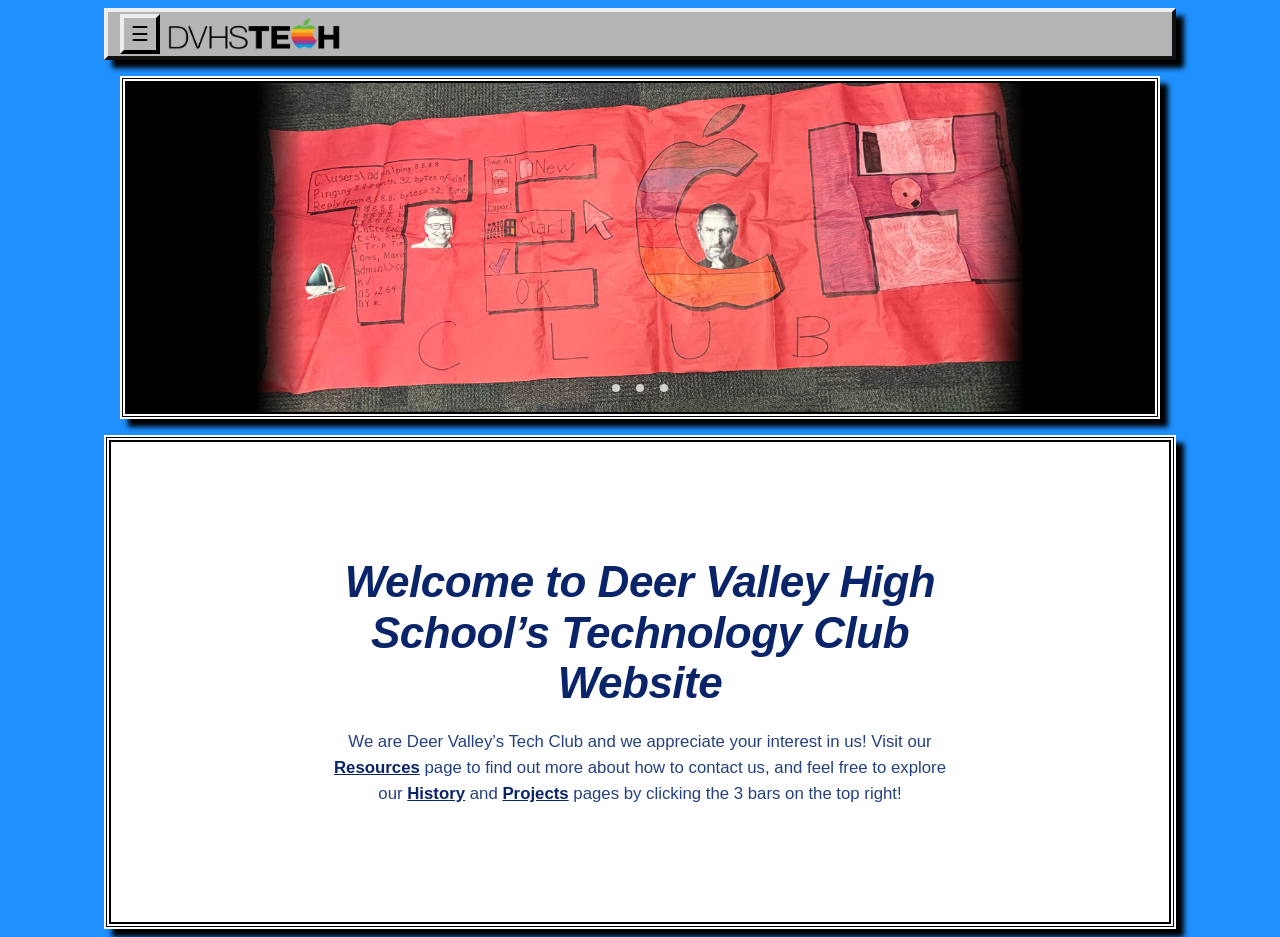
==== commit 7013f62d: "Merge pull request #1 from dvtechclub/claude/tech-club-website-pages-rdmibi Add home page welcome co" ====
--- a/index.html
+++ b/index.html
@@ -3,7 +3,12 @@
     <head>
         <title>DV TECH CLUB</title>
         <link rel="stylesheet" type="text/css" href="style.css">
+        <link rel="stylesheet" type="text/css" href="madden-css/style.css">
 
+        <!-- Google Fonts -->
+        <link rel="preconnect" href="https://fonts.googleapis.com">
+        <link rel="preconnect" href="https://fonts.gstatic.com" crossorigin>
+        <link href="https://fonts.googleapis.com/css2?family=Libre+Franklin:ital,wght@1,600;1,900&display=swap" rel="stylesheet">
     </head>
     
     <body>
@@ -44,7 +49,11 @@
             
             <section class = "container">
                 <div class= "main_container">
-                    
+                    <p class="home_welcome">Welcome to Deer Valley High School&rsquo;s Technology Club Website</p>
+                    <p class="home_subtext">We are Deer Valley&rsquo;s Tech Club and we appreciate your interest in us!
+                        Visit our <a href="resources.html">Resources</a> page to find out more about how to contact us,
+                        and feel free to explore our <a href="history.html">History</a> and
+                        <a href="projects.html">Projects</a> pages by clicking the 3 bars on the top right!</p>
                 </div>
             </section>
         </body>
--- a/madden-css/style.css
+++ b/madden-css/style.css
@@ -0,0 +1,265 @@
+/* ============================================================
+   Projects page - extends the shared style.css aesthetic.
+   Uses the same black double-border .container cards as the
+   home page, with a white inner panel for the writeups.
+   ============================================================ */
+
+/* Shared topbar + body padding now live in the parent style.css so the
+   home page and projects page stay consistent. */
+
+.project_card {
+    margin: 10px 0;
+}
+
+.project_inner {
+    background-color: #ffffff;
+    padding: 14px 18px 16px 18px;
+    color: #111;
+    font-family: Tahoma, Geneva, Verdana, sans-serif;
+}
+
+/* ----- Headings (Libre Franklin italic, matches existing classes) ----- */
+
+.libre-franklin {
+    font-family: 'Libre Franklin', sans-serif;
+    font-style: italic;
+    font-weight: 900;
+    font-size: 2rem;
+    color: #0a246a;
+    margin: 0 0 0.25rem 0;
+    letter-spacing: -0.5px;
+}
+
+.libre-franklin-2 {
+    font-family: 'Libre Franklin', sans-serif;
+    font-style: italic;
+    font-weight: 600;
+    font-size: 1.25rem;
+    color: #0a246a;
+    margin: 0 0 0.6rem 0;
+    padding-bottom: 0.3rem;
+    border-bottom: 1px solid #8d8d8d;
+    box-shadow: 0 1px 0 #fefefe;
+}
+
+/* ----- Intro card ----- */
+
+.project_intro .project_inner {
+    text-align: center;
+    padding: 18px 18px;
+}
+
+.project_intro p {
+    font-size: 1rem;
+    color: #333;
+}
+
+/* ----- Paragraph + link styling ----- */
+
+.project_inner p {
+    font-size: 0.9rem;
+    line-height: 1.45;
+    margin: 0.45rem 0;
+}
+
+.project_inner a {
+    color: #0a246a;
+    font-weight: bold;
+    text-decoration: underline;
+    transition: 0.15s;
+}
+
+.project_inner a:hover {
+    color: #ffffff;
+    background-color: #0a246a;
+    text-decoration: none;
+}
+
+.project_inner em {
+    color: #0a246a;
+    font-weight: 600;
+}
+
+/* ----- Byline (the "Created by..." line under each project) ----- */
+
+.byline {
+    margin-top: 0.7rem !important;
+    padding-top: 0.4rem;
+    border-top: 1px solid #ccc;
+    font-style: italic;
+    color: #555;
+    text-align: right;
+    font-size: 0.82rem !important;
+}
+
+/* ----- Media wells (sunken Win9x-style frame around screenshots) ----- */
+
+.project_media {
+    margin: 0.6rem 0 0.8rem 0;
+    padding: 8px;
+    background-color: #d4d4d4;
+    border-style: solid;
+    border-width: 2px;
+    border-color: #111 #eee #eee #111;
+    box-shadow: inset 1px 1px 0 #8d8d8d;
+}
+
+.project_media.single {
+    /* Block flow, not flex - flex + height:auto + aspect-ratio doesn't size
+       iframes reliably (no intrinsic dimensions). text-align centers img;
+       margin auto centers iframe. */
+    text-align: center;
+}
+
+.project_media.grid {
+    display: grid;
+    grid-template-columns: repeat(3, 1fr);
+    gap: 8px;
+}
+
+.project_media img,
+.project_media iframe {
+    display: block;
+    width: 100%;
+    height: 100%;
+    border: 2px solid #000;
+    background-color: #000;
+    box-shadow: 2px 2px 0 rgba(0, 0, 0, 0.35);
+}
+
+.project_media.single img {
+    display: inline-block;
+    width: auto;
+    max-width: 100%;
+    max-height: 280px;
+}
+
+.project_media.single iframe {
+    display: block;
+    margin: 0 auto;
+    width: 100%;
+    max-width: 480px;
+    aspect-ratio: 16 / 9;
+    height: auto;
+}
+
+/* On narrow screens: stack the grid, soften headings (body padding handled in style.css) */
+@media (max-width: 720px) {
+    .project_media.grid {
+        grid-template-columns: 1fr;
+    }
+    .libre-franklin {
+        font-size: 1.7rem;
+    }
+    .libre-franklin-2 {
+        font-size: 1.15rem;
+    }
+    .project_inner {
+        padding: 12px 14px 14px 14px;
+    }
+}
+
+/* ----- Bottom navigation card ----- */
+
+.endnav .project_inner {
+    display: flex;
+    flex-direction: column;
+    align-items: center;
+    gap: 0.5rem;
+    padding: 14px;
+    text-align: center;
+}
+
+.endlink {
+    display: inline-flex;
+    align-items: center;
+    gap: 0.5rem;
+    font-size: 1rem;
+    padding: 3px 8px;
+}
+
+.endnav_arrow {
+    height: 20px;
+    width: auto;
+    image-rendering: pixelated;
+}
+
+.cursor_hand {
+    cursor: pointer;
+}
+
+/* ============================================================
+   Resources page - contact cards + Band group section.
+   Reuses the white .project_inner panel and the sunken
+   .project_media well from the projects page.
+   ============================================================ */
+
+.contact_grid {
+    display: grid;
+    grid-template-columns: repeat(2, 1fr);
+    gap: 10px;
+    margin-top: 0.6rem;
+}
+
+.contact_card {
+    padding: 10px 12px;
+    background-color: #d4d4d4;
+    border-style: solid;
+    border-width: 2px;
+    border-color: #eee #111 #111 #eee;
+    box-shadow: inset 1px 1px 0 #fefefe;
+}
+
+.contact_name {
+    font-family: 'Libre Franklin', sans-serif;
+    font-style: italic;
+    font-weight: 600;
+    font-size: 1.05rem;
+    color: #0a246a;
+    margin: 0 0 0.4rem 0;
+}
+
+.contact_line {
+    font-size: 0.9rem;
+    line-height: 1.45;
+    margin: 0.2rem 0 !important;
+    word-break: break-word;
+}
+
+.contact_label {
+    font-weight: bold;
+    color: #333;
+}
+
+/* ----- Band group section ----- */
+
+.band_media {
+    max-width: 340px;
+    margin-left: auto;
+    margin-right: auto;
+}
+
+.band_media img {
+    max-height: 300px;
+}
+
+.band_caption {
+    text-align: center;
+    color: #555;
+    font-style: italic;
+}
+
+.band_link {
+    text-align: center;
+    font-size: 1rem !important;
+    word-break: break-all;
+}
+
+@media (max-width: 720px) {
+    .contact_grid {
+        grid-template-columns: 1fr;
+    }
+    .band_media img {
+        max-height: 240px;
+    }
+}
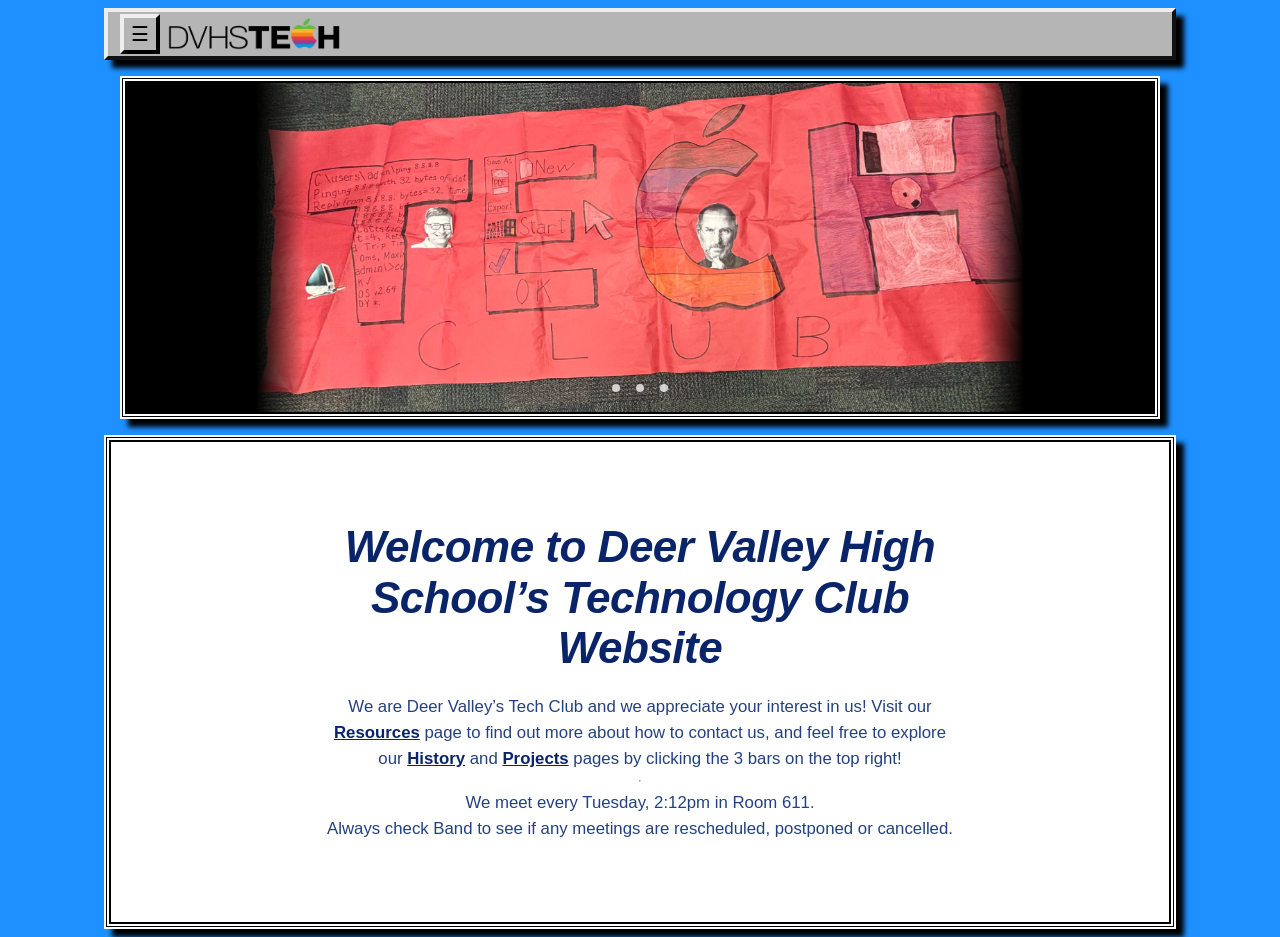
==== commit 82bb12b7: "Update index.html General small QoL updates for Club Rush -madden" ====
--- a/index.html
+++ b/index.html
@@ -54,6 +54,12 @@
                         Visit our <a href="resources.html">Resources</a> page to find out more about how to contact us,
                         and feel free to explore our <a href="history.html">History</a> and
                         <a href="projects.html">Projects</a> pages by clicking the 3 bars on the top right!</p>
+
+                    <hr>
+
+                    <p class="home_subtext">We meet every Tuesday, 2:12pm in Room 611.</p>
+                    <p class="home_subtext">Always check Band to see if any meetings are rescheduled, postponed or cancelled.</p>
+                    
                 </div>
             </section>
         </body>
--- a/madden-css/style.css
+++ b/madden-css/style.css
@@ -263,3 +263,58 @@
         max-height: 240px;
     }
 }
+
+/* ============================================================
+   History page - one card per school year, in the same
+   white .project_inner panels used elsewhere on the site.
+   ============================================================ */
+
+.history_year .project_inner {
+    border-left: 5px solid #0a246a;
+}
+
+/* Founder portrait: a small centered well, not a full-width banner. */
+
+.history_portrait {
+    max-width: 220px;
+    margin-left: auto;
+    margin-right: auto;
+}
+
+.history_portrait img {
+    max-height: 220px;
+}
+
+.history_caption {
+    text-align: center;
+    font-style: italic;
+    color: #555;
+    font-size: 0.82rem !important;
+    margin-top: -0.4rem !important;
+    margin-bottom: 0.8rem !important;
+}
+
+/* ----- The "to be decided" placeholder year ----- */
+
+.history_upcoming .project_inner {
+    border-left-color: #8d8d8d;
+}
+
+.history_tbd {
+    font-family: 'Libre Franklin', sans-serif;
+    font-style: italic;
+    font-weight: 600;
+    font-size: 1.05rem !important;
+    color: #8d8d8d;
+    text-align: center;
+    padding: 0.5rem 0;
+}
+
+@media (max-width: 720px) {
+    .history_portrait {
+        max-width: 170px;
+    }
+    .history_portrait img {
+        max-height: 170px;
+    }
+}
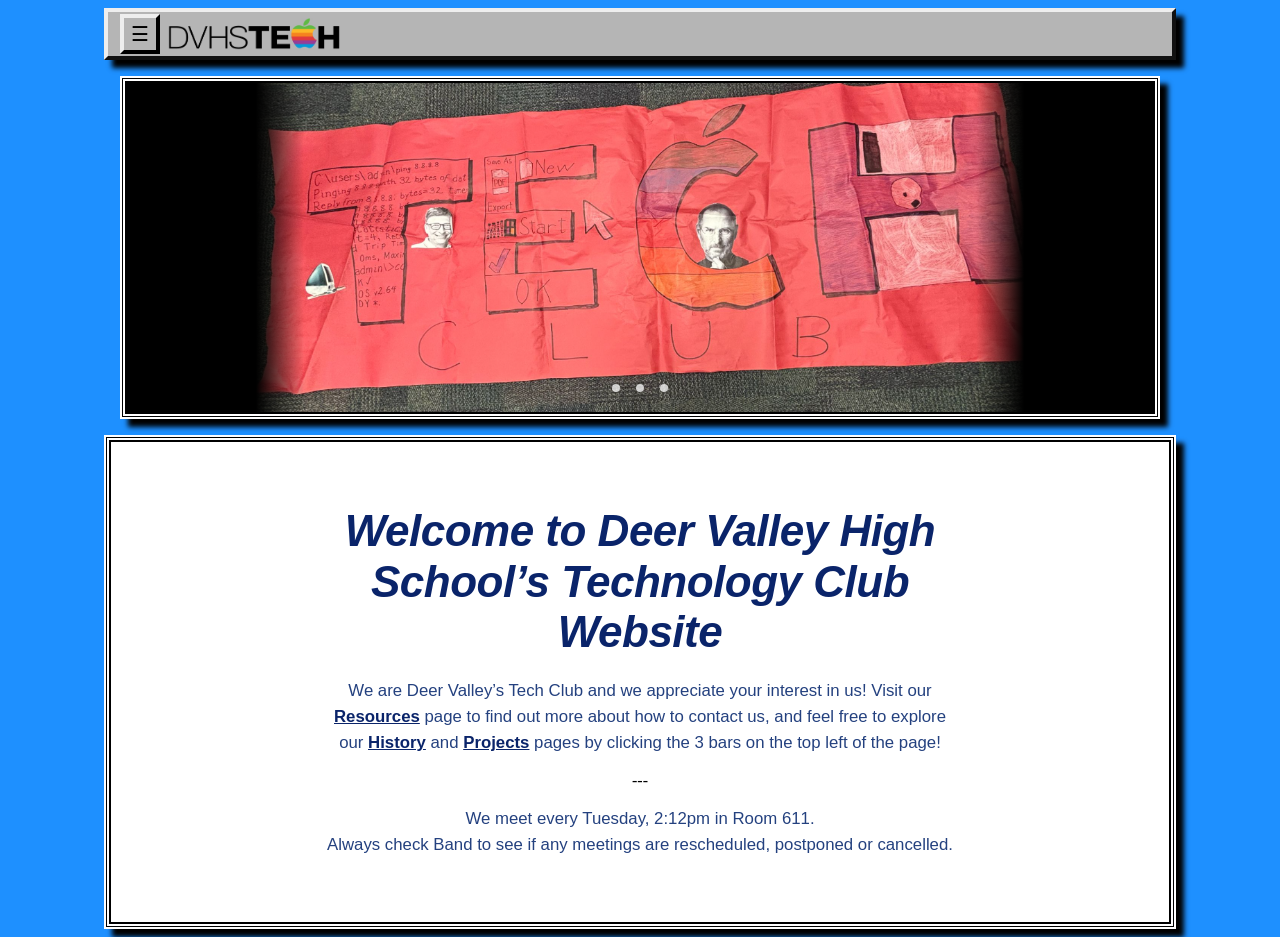
==== commit b6d0345c: "Update index.html General small QoL updates for Club Rush -madden" ====
--- a/index.html
+++ b/index.html
@@ -53,9 +53,9 @@
                     <p class="home_subtext">We are Deer Valley&rsquo;s Tech Club and we appreciate your interest in us!
                         Visit our <a href="resources.html">Resources</a> page to find out more about how to contact us,
                         and feel free to explore our <a href="history.html">History</a> and
-                        <a href="projects.html">Projects</a> pages by clicking the 3 bars on the top right!</p>
+                        <a href="projects.html">Projects</a> pages by clicking the 3 bars on the top left of the page!</p>
 
-                    <hr>
+                    <p>---</p>
 
                     <p class="home_subtext">We meet every Tuesday, 2:12pm in Room 611.</p>
                     <p class="home_subtext">Always check Band to see if any meetings are rescheduled, postponed or cancelled.</p>
